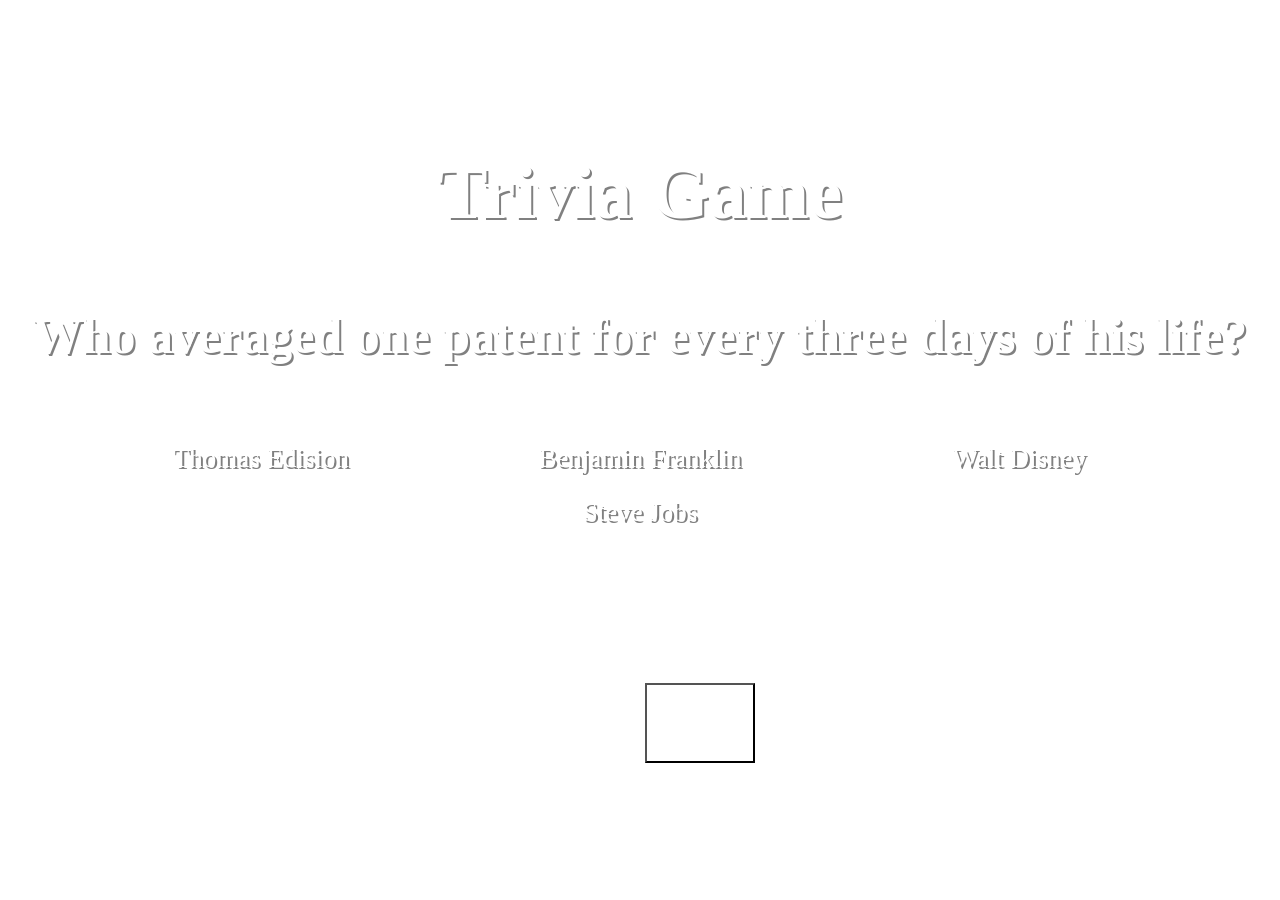
==== index2.html @ a4721b02 "stuff" ====
<!DOCTYPE html>
<html>
<head>
  <title>Trivia Game</title>
  <link rel="stylesheet" type="text/css" href="style2.css">
  <script type="text/javascript" src="main2.js"></script>
</head>


<body>

<div class="result">

</div>

    <div id="quiz">

      <h1>Trivia Game</h1>

      <p class="questions">

      </p>

      <div class="answers">

      </div>

      <div class="choices">



    </div>

  </div>


</body>
---- style2.css ----
#quiz {
  background-image: url('http://i.imgur.com/1QtW5d7.jpg?1');
  padding-bottom: 100px;
  border-radius: 25px;
  width: 100%;
  color: white;
  text-shadow: 2px 2px grey;
  text-align: center;
  margin: 0 auto;

}

h1 {
  text-align: center;
  padding-top: 100px;
  font-size: 75px;
}

.questions {
  font-size: 50px;
  font-weight: 700;
  font-style: helvetica;
  padding: 20px;
}

.answers div {
  padding: 8px 0 0 0;
  font-size: 27px;
  display: inline-block;
  width: 30%;
  margin: 0 auto;
  padding-bottom: 15px;
}

.answers div:hover {
  cursor: pointer;
  color: red;
  }

.answers {
  padding: 0px 0 10px 0px;
}


button{
  background: url('http://i.imgur.com/WXH5MM4.jpg?2');
  height: 80px;
  width: 110px;
  margin-left: 637px;
  margin-top: 30px;
  font-style: helvetica;
  color: white;
}


.score {
  height: 100px;
  width: 100px;
  margin: 0 auto;
  border: 1px solid red;
}

#result{
  display: inline-block;
  height: 50px;
  width: 100px;
}

 .right, .wrong {
  background-image: url('http://i.imgur.com/AGqwEDC.jpg?1');
  width: 90px;
  height: 90px;
  line-height: 30px;
  padding-left: 4px;
  float: left;
  margin-left: 2px;
  margin-top: 2px;
  border-radius: 60px;
}

.wrong {
  background-image: url('http://i.imgur.com/xKXNJds.jpg?1');
}
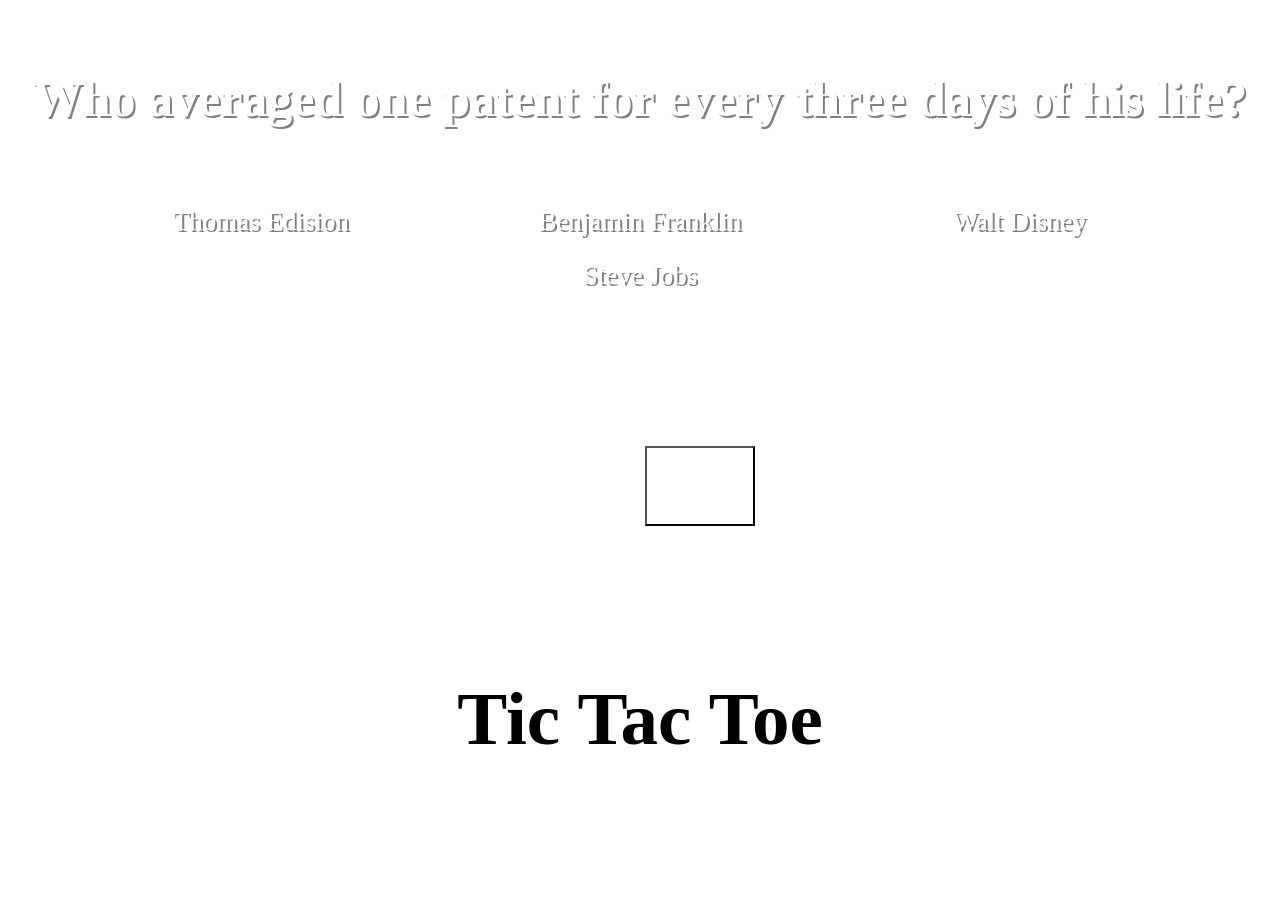
==== commit d17911c6: "forgot to take the h1 out" ====
--- a/index2.html
+++ b/index2.html
@@ -14,8 +14,6 @@
 </div>
 
     <div id="quiz">
-
-      <h1>Trivia Game</h1>
 
       <p class="questions">
 
